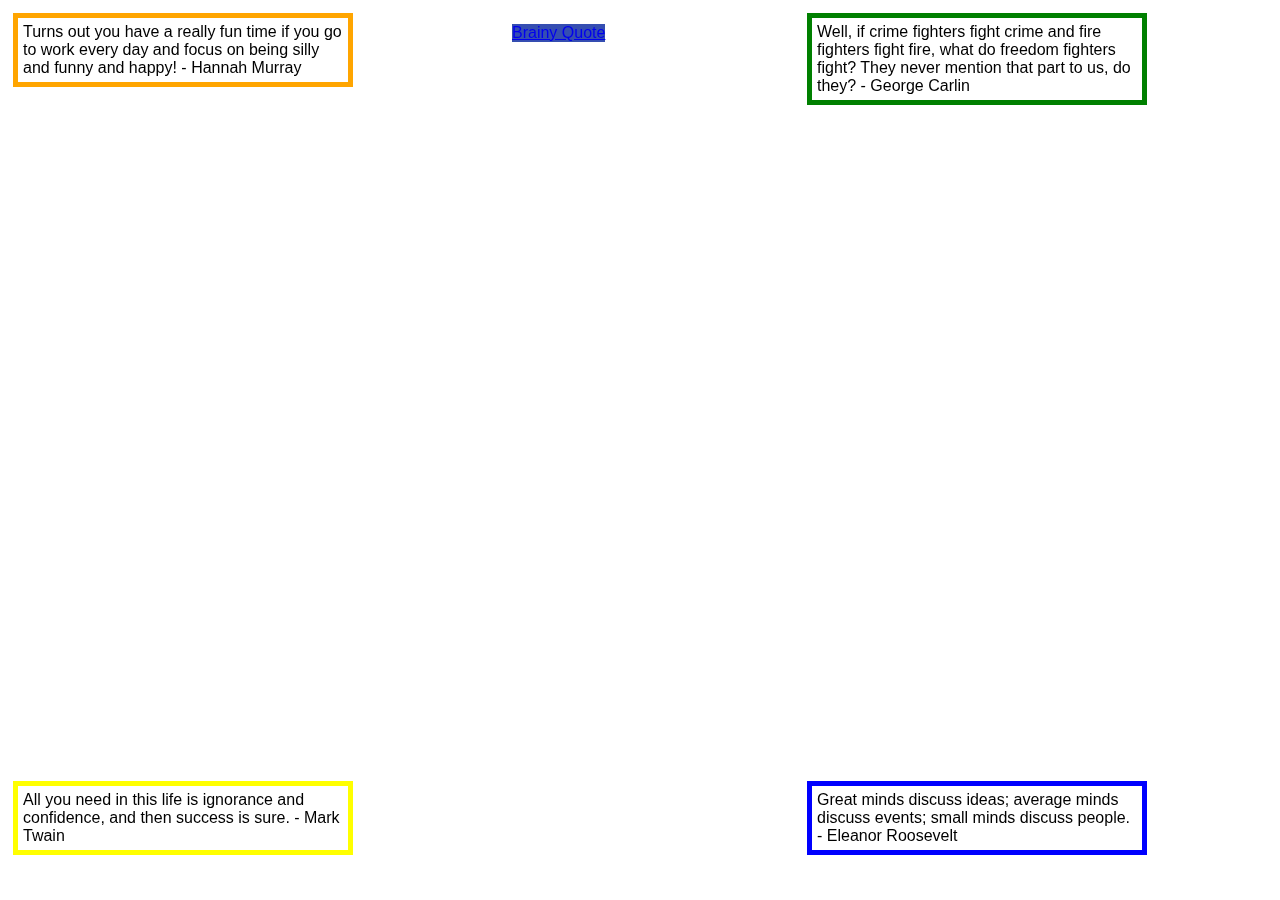
==== mysite/site/index.html @ e25b5e69 "first commit" ====
<!DOCTYPE html>
<html>
<head>
  <title>Blocks</title>
  <!-- Do not change this file - add your CSS styling 
       rules to the blocks.css file included below -->
  <link type="text/css" rel="stylesheet" href="blocks.css">
</head>
<body>
<div id="one">
Turns out you have a really fun time if you 
go to work every day and focus on being 
silly and funny and happy! - Hannah Murray
</div>
<div id="two">
All you need in this life is ignorance and confidence, 
and then success is sure. - Mark Twain
</div>
<div id="three">
Well, if crime fighters fight crime and fire fighters 
fight fire, what do freedom fighters fight? They never 
mention that part to us, do they? - George Carlin
</div>
<div id="four">
Great minds discuss ideas; average minds discuss events;
small minds discuss people. - Eleanor Roosevelt
</div>
<p id="link">
<a href="https://www.brainyquote.com/" target="_blank">
Brainy Quote
</a>
</p>
</body>
</html>
---- mysite/site/blocks.css ----
/* This is a partial blocks.css, you need to add more rules
   to this file to complete the assignment.  Do not add any CSS
   styling to the original index.htm / start.htm */

body {
    font-family: "Helvetica Neue", Helvetica, Arial, sans-serif;
}

/* Here is one of many  CSS rules you will need... */
#one {
	position: fixed;
	width:25%;
	border: 5px orange solid;
	padding: 5px;
	margin: 5px;
}
#two {
	position: fixed; bottom: 40px;
	width:25%;
	border: 5px yellow solid;
	padding: 5px;
	margin: 5px;
	}

#three {
	position: fixed; right: 10%;
	width:25%;
	border: 5px green solid;
	padding: 5px;
	margin: 5px;
	}
#four {
	position: fixed; bottom: 40px; right: 10%;
	width:25%;
	border: 5px blue solid;
	padding: 5px;
	margin: 5px;
	}
#link {
	position: fixed; left: 40%;
	color: #fefefe;
	text-decoration: none;
	background-color: #354eb1;
	}
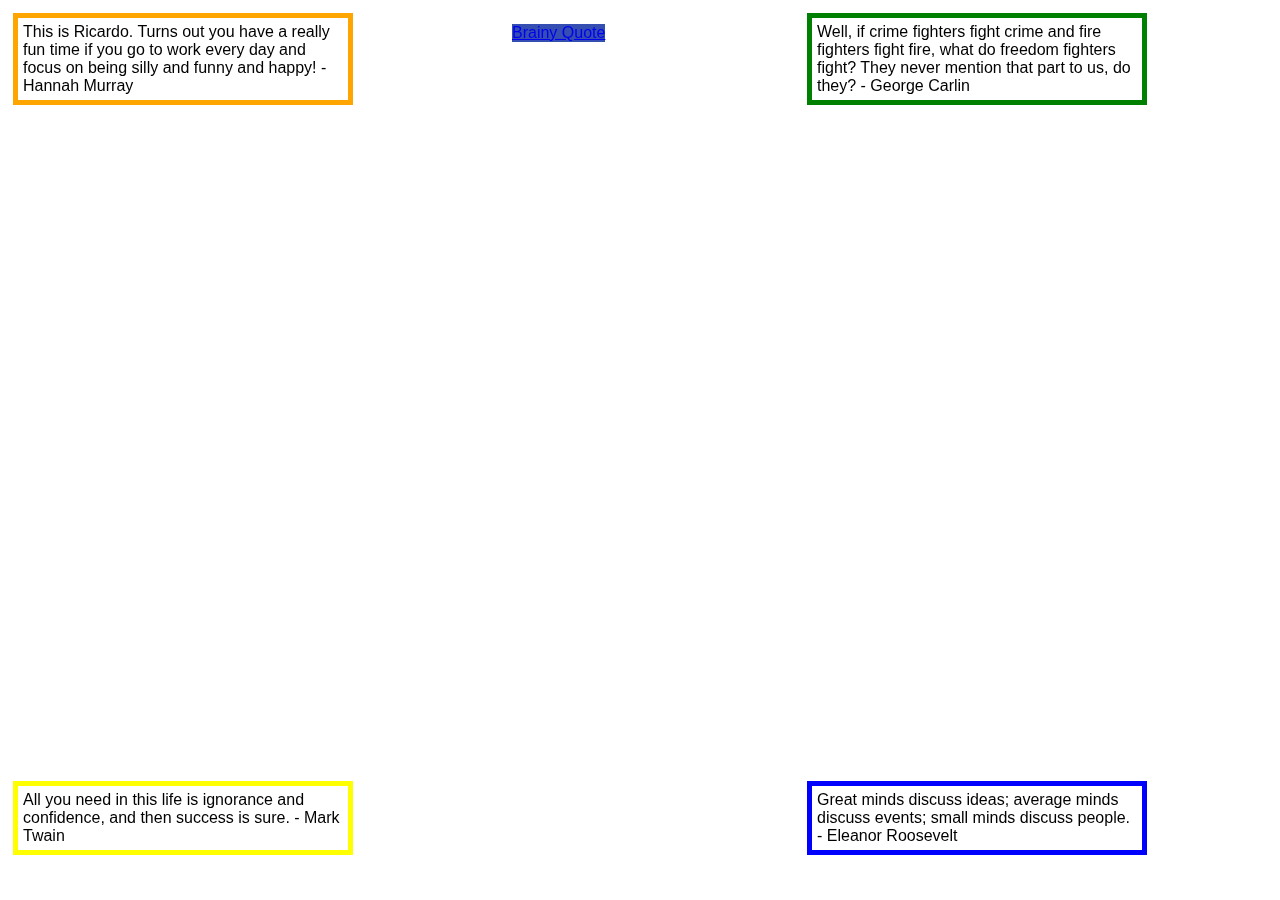
==== commit 08e2916e: "Update index.html" ====
--- a/mysite/site/index.html
+++ b/mysite/site/index.html
@@ -8,7 +8,7 @@
 </head>
 <body>
 <div id="one">
-Turns out you have a really fun time if you 
+This is Ricardo. Turns out you have a really fun time if you 
 go to work every day and focus on being 
 silly and funny and happy! - Hannah Murray
 </div>
@@ -31,4 +31,4 @@
 </a>
 </p>
 </body>
-</html>+</html>
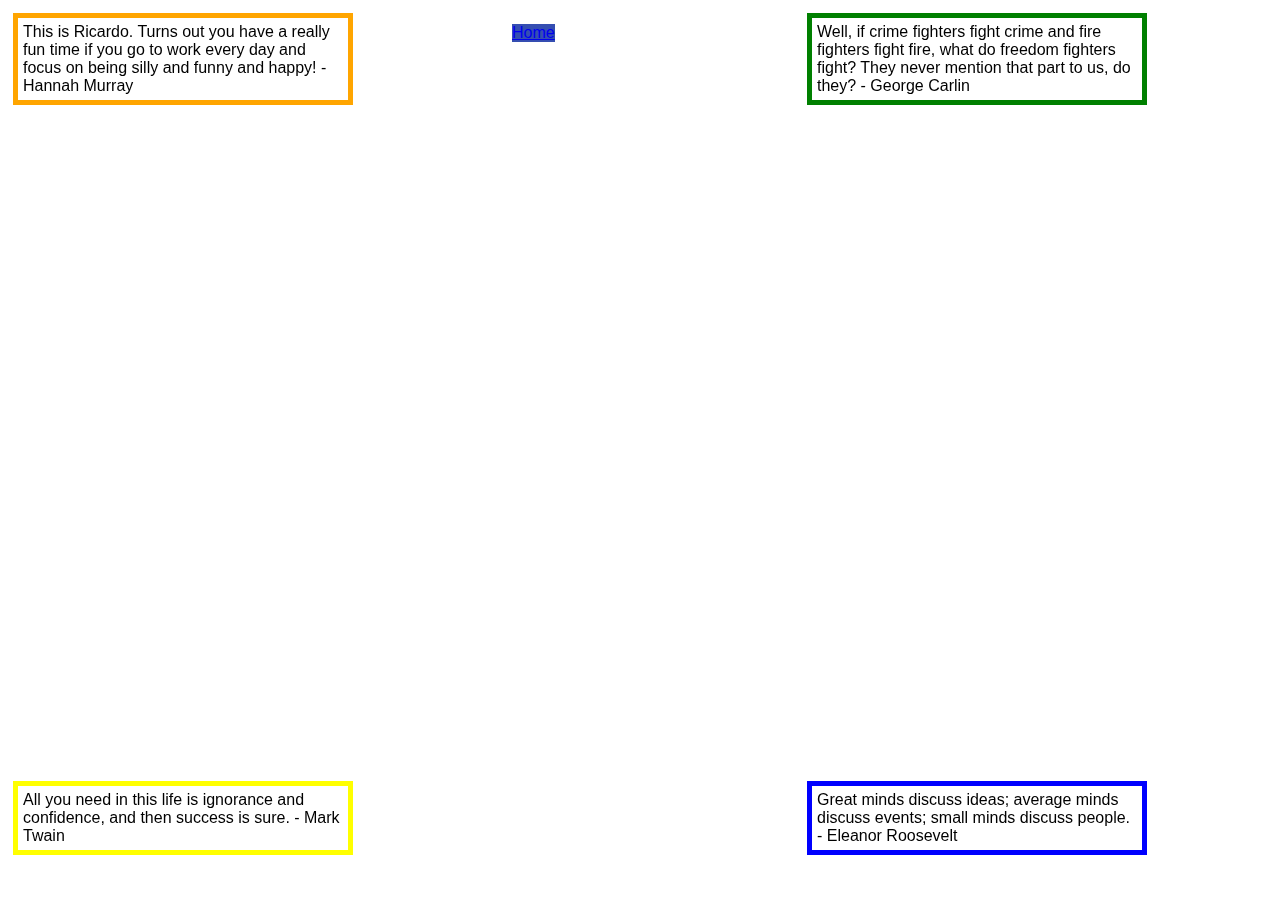
==== commit 81e934a2: "Update index.html" ====
--- a/mysite/site/index.html
+++ b/mysite/site/index.html
@@ -26,8 +26,8 @@
 small minds discuss people. - Eleanor Roosevelt
 </div>
 <p id="link">
-<a href="https://www.brainyquote.com/" target="_blank">
-Brainy Quote
+<a href="https://rchavess.github.io/" target="_blank">
+Home
 </a>
 </p>
 </body>
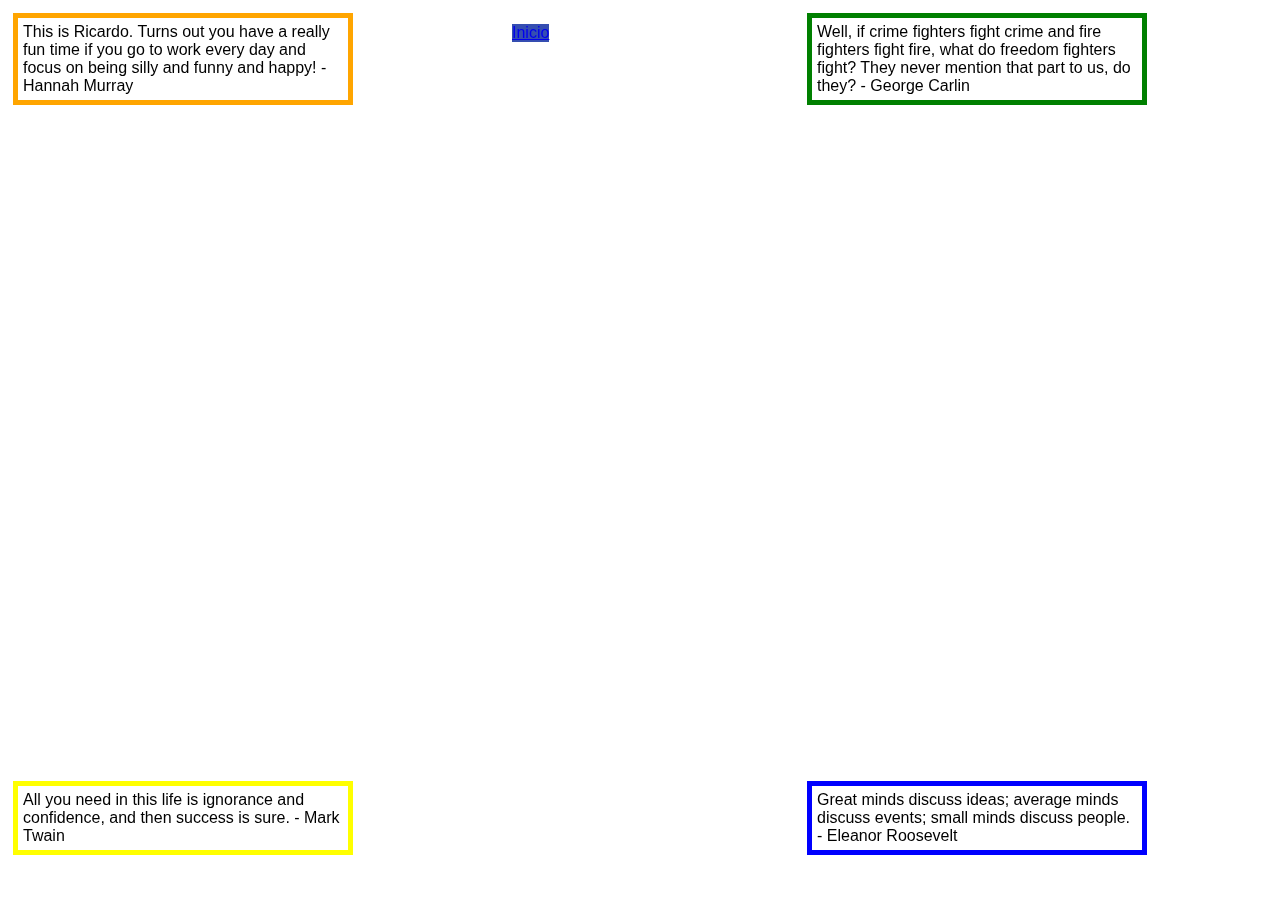
==== commit c503889a: "Update index.html" ====
--- a/mysite/site/index.html
+++ b/mysite/site/index.html
@@ -27,7 +27,7 @@
 </div>
 <p id="link">
 <a href="https://rchavess.github.io/" target="_blank">
-Home
+Inicio
 </a>
 </p>
 </body>
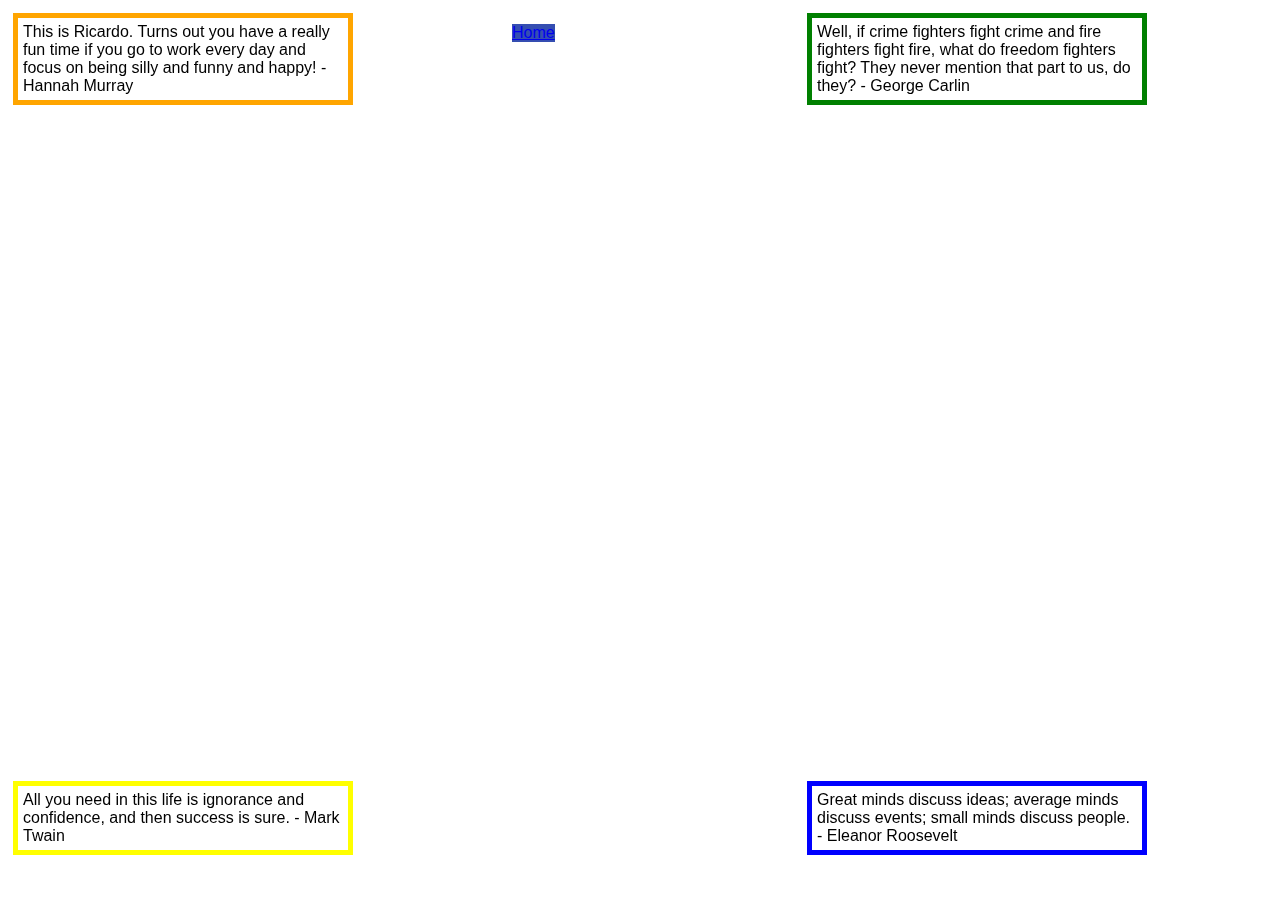
==== commit 11ca66ed: "Update index.html" ====
--- a/mysite/site/index.html
+++ b/mysite/site/index.html
@@ -26,8 +26,8 @@
 small minds discuss people. - Eleanor Roosevelt
 </div>
 <p id="link">
-<a href="https://rchavess.github.io/" target="_blank">
-Inicio
+<a href="https://rchavess.github.io/">
+Home
 </a>
 </p>
 </body>
